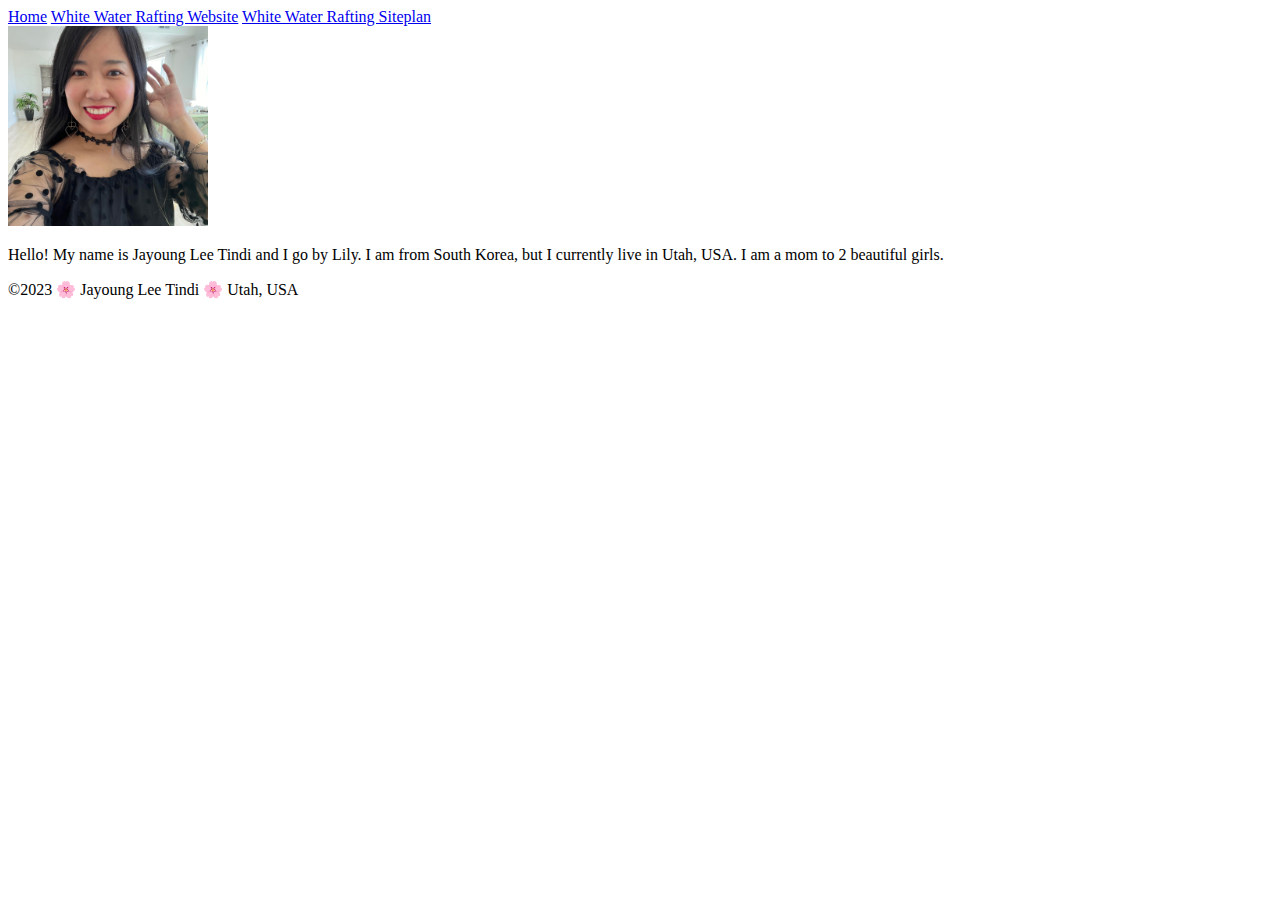
==== test-site/index.html @ f78f8456 "first commit" ====
<!DOCTYPE html>
<html lang="en-US">
<head>
    <meta charset="UTF-8">
    <meta http-equiv="X-UA-Compatible" content="IE=edge">
    <meta name="viewport" content="width=device-width, initial-scale=1.0">
    <title>Jayoung Lee Tindi | WDD 130</title>
</head>
<body>
    <header>
        <nav>
            <a href="#">Home</a>
            <a href="wwr/">White Water Rafting Website</a>
            <a href="wwr/site-plan-rafting.html">White Water Rafting Siteplan</a>
        </nav>
    </header>
    <main>
        <img src="images/profile.jpg" alt="My Profile Picture: Jayoung Lee Tindi" width="200">
        <p>Hello! My name is Jayoung Lee Tindi and I go by Lily. I am from South Korea, but I currently live in Utah, USA. I am a mom to 2 beautiful girls.</p>

    </main>
    <footer>
        <p>&copy;2023 🌸 Jayoung Lee Tindi 🌸 Utah, USA </p>

    </footer>
</body>
</html>
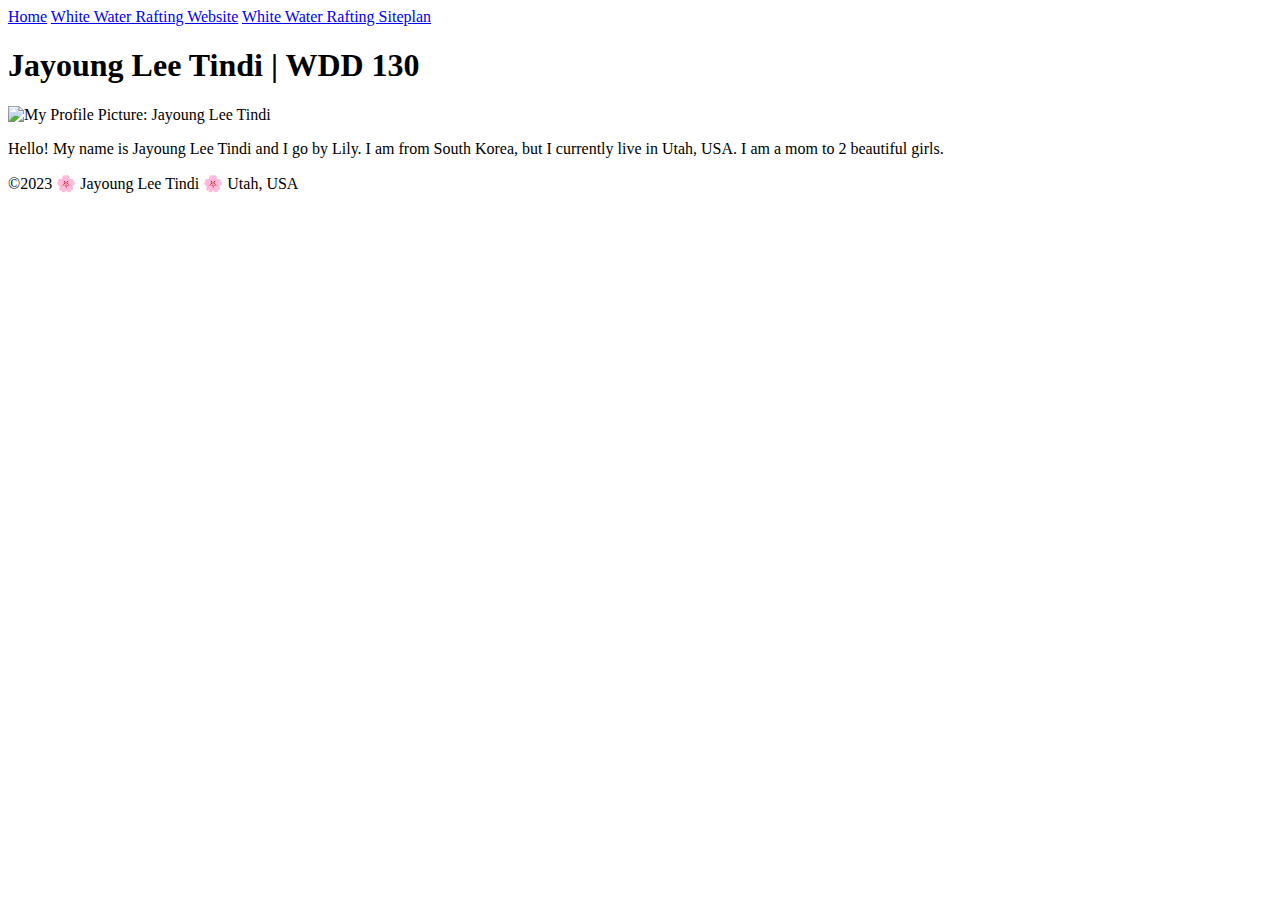
==== commit 2abdf3f5: "Added h1 tag" ====
--- a/test-site/index.html
+++ b/test-site/index.html
@@ -15,6 +15,7 @@
         </nav>
     </header>
     <main>
+        <h1>Jayoung Lee Tindi | WDD 130</h1>
         <img src="images/profile.jpg" alt="My Profile Picture: Jayoung Lee Tindi" width="200">
         <p>Hello! My name is Jayoung Lee Tindi and I go by Lily. I am from South Korea, but I currently live in Utah, USA. I am a mom to 2 beautiful girls.</p>
 
